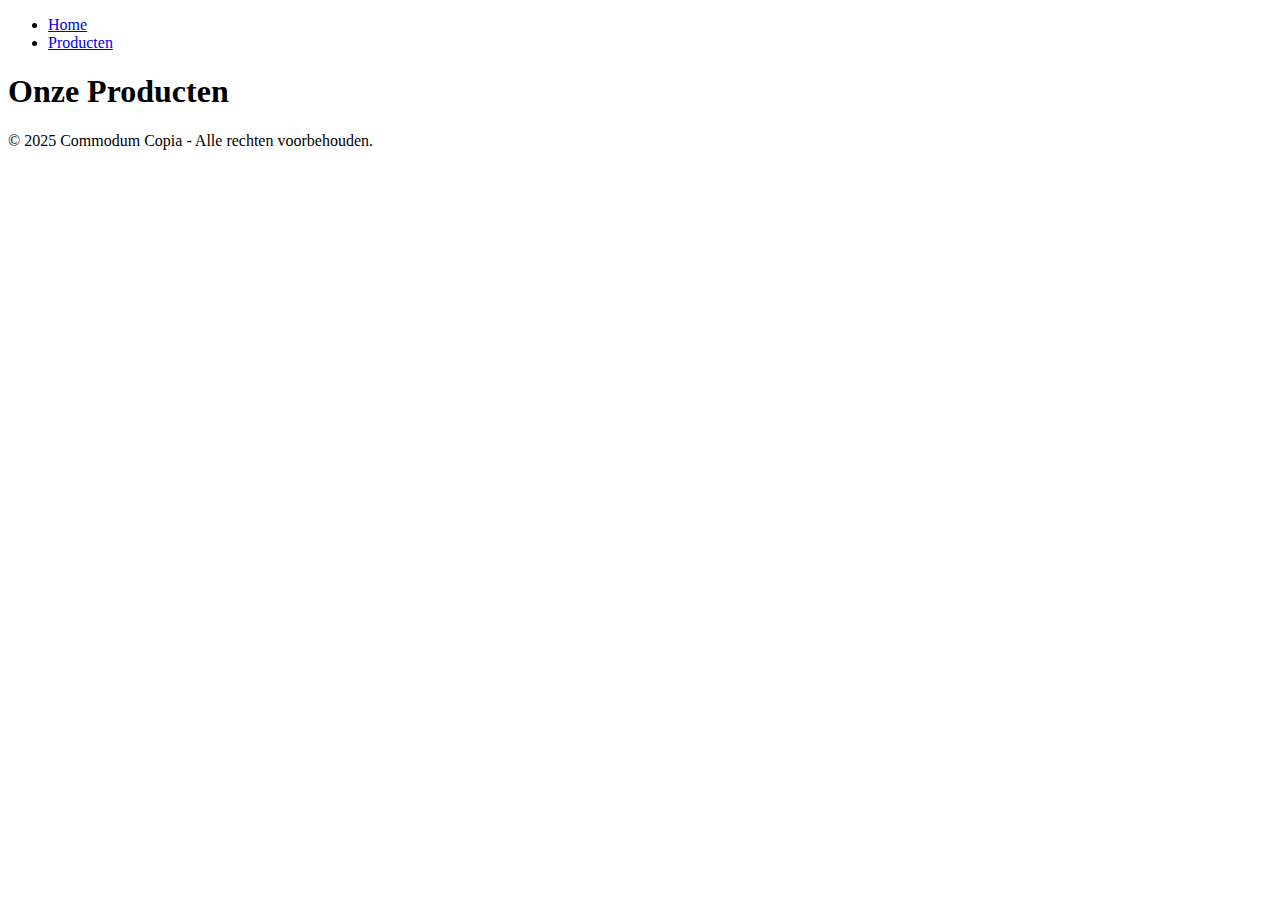
==== producten.html @ 19db2591 "Create producten.html" ====
<!DOCTYPE html>
<html lang="nl">
<head>
    <meta charset="UTF-8">
    <meta name="viewport" content="width=device-width, initial-scale=1.0">
    <title>Commodum Copia - Producten</title>
    <link rel="stylesheet" href="styles.css">
</head>
<body>
    <header>
        <nav>
            <ul>
                <li><a href="index.html">Home</a></li>
                <li><a href="producten.html">Producten</a></li>
            </ul>
        </nav>
    </header>

    <main>
        <section>
            <h1>Onze Producten</h1>
            <div id="product-list"></div>
        </section>
    </main>

    <footer>
        <p>&copy; 2025 Commodum Copia - Alle rechten voorbehouden.</p>
    </footer>

    <script src="script.js"></script>
</body>
</html>
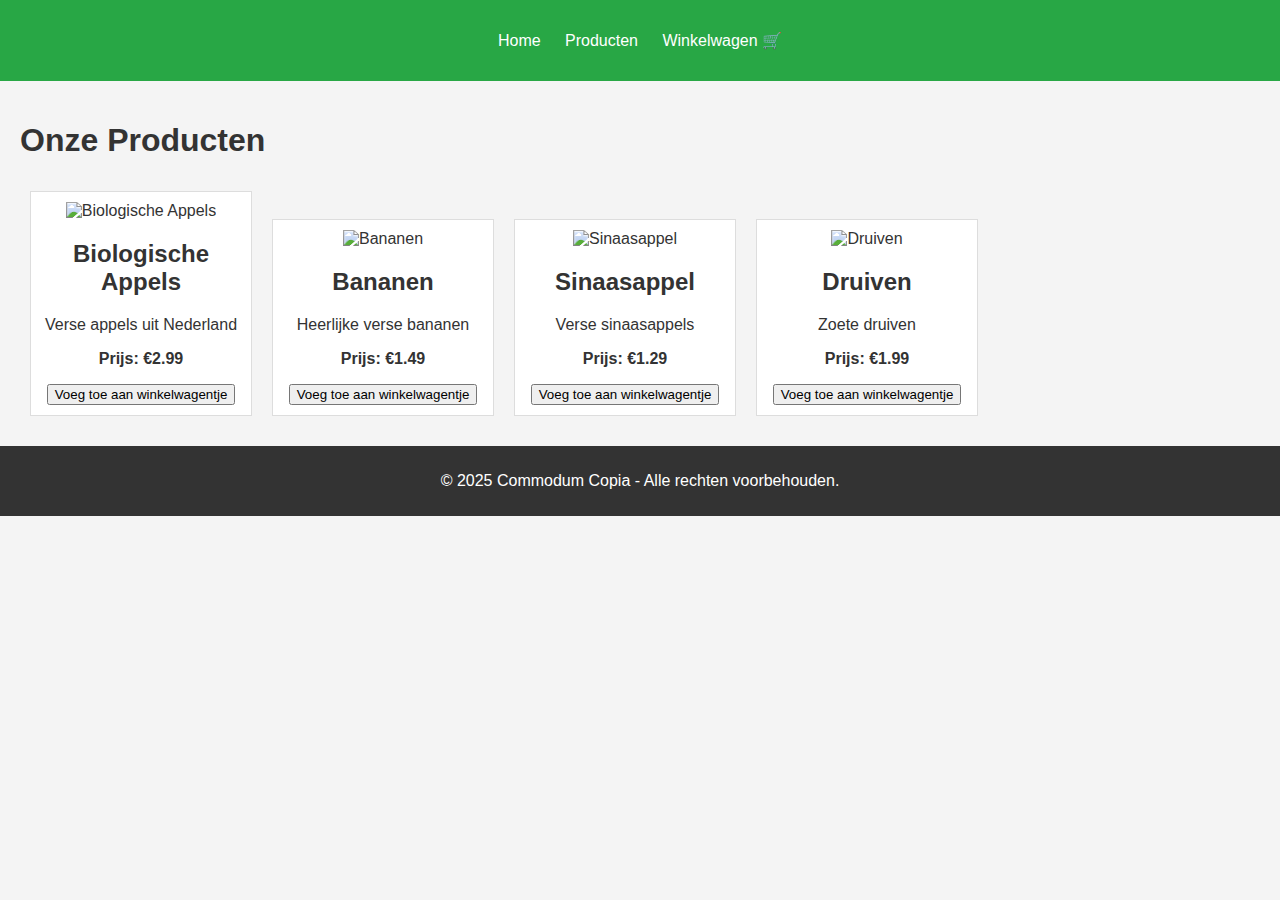
==== commit 1ea1042e: "Update producten.html" ====
--- a/producten.html
+++ b/producten.html
@@ -12,6 +12,7 @@
             <ul>
                 <li><a href="index.html">Home</a></li>
                 <li><a href="producten.html">Producten</a></li>
+                <li><a href="#" id="cart-icon" onclick="toggleCart()">Winkelwagen 🛒</a></li>
             </ul>
         </nav>
     </header>
--- a/styles.css
+++ b/styles.css
@@ -0,0 +1,71 @@
+body {
+    font-family: Arial, sans-serif;
+    background-color: #f4f4f4;
+    color: #333;
+    margin: 0;
+    padding: 0;
+}
+
+header {
+    background-color: #28a745;
+    color: white;
+    padding: 15px;
+    text-align: center;
+}
+
+nav ul {
+    list-style-type: none;
+    padding: 0;
+}
+
+nav ul li {
+    display: inline;
+    margin: 0 10px;
+}
+
+nav ul li a {
+    color: white;
+    text-decoration: none;
+}
+
+main {
+    padding: 20px;
+}
+
+.banner {
+    text-align: center;
+    padding: 20px;
+    background-color: #eafbea;
+}
+
+.banner img {
+    width: 100%;
+    max-width: 600px;
+}
+
+.aanbiedingen {
+    text-align: center;
+    padding: 20px;
+}
+
+.product {
+    border: 1px solid #ddd;
+    background-color: white;
+    padding: 10px;
+    margin: 10px;
+    text-align: center;
+    display: inline-block;
+    width: 200px;
+}
+
+.product img {
+    width: 100%;
+    height: auto;
+}
+
+footer {
+    background-color: #333;
+    color: white;
+    text-align: center;
+    padding: 10px;
+}
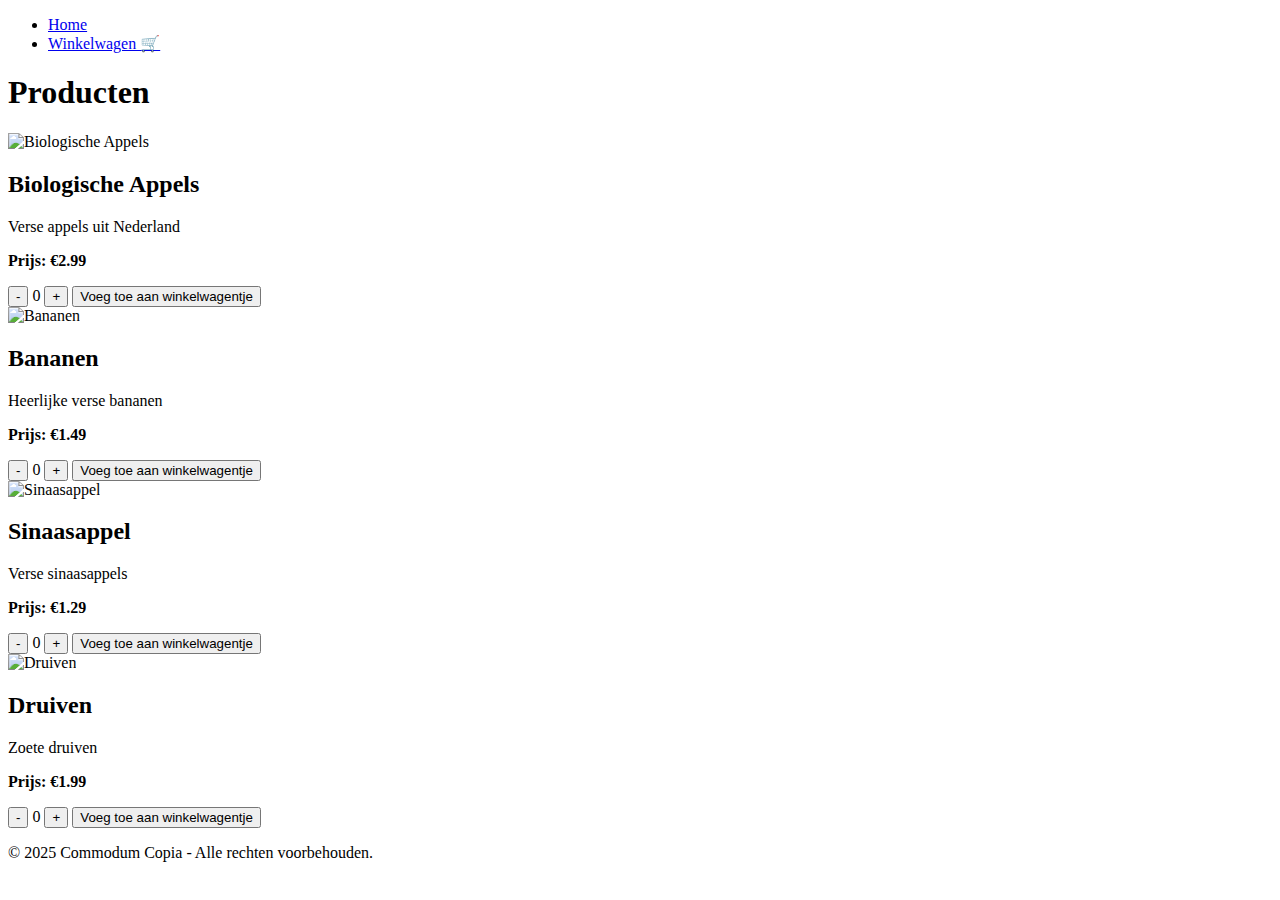
==== commit a79e74fc: "Update producten.html" ====
--- a/producten.html
+++ b/producten.html
@@ -11,15 +11,14 @@
         <nav>
             <ul>
                 <li><a href="index.html">Home</a></li>
-                <li><a href="producten.html">Producten</a></li>
-                <li><a href="#" id="cart-icon" onclick="toggleCart()">Winkelwagen 🛒</a></li>
+                <li style="margin-left: auto;"><a href="winkelwagen.html">Winkelwagen 🛒</a></li>
             </ul>
         </nav>
     </header>
 
     <main>
         <section>
-            <h1>Onze Producten</h1>
+            <h1>Producten</h1>
             <div id="product-list"></div>
         </section>
     </main>
--- a/styles.css
+++ b/styles.css
@@ -1,71 +1,72 @@
-body {
-    font-family: Arial, sans-serif;
-    background-color: #f4f4f4;
-    color: #333;
-    margin: 0;
-    padding: 0;
+let cart = JSON.parse(localStorage.getItem('cart')) || [];
+let totalPrice = cart.reduce((total, item) => total + item.price * item.quantity, 0);
+let selectedQuantity = {};  // Voor het bijhouden van de geselecteerde hoeveelheid per product
+
+document.addEventListener("DOMContentLoaded", function() {
+    // Laad producten op de productpagina
+    if (document.getElementById("product-list")) {
+        fetch('producten.json')
+            .then(response => response.json())
+            .then(data => {
+                let productList = document.getElementById("product-list");
+                data.forEach(product => {
+                    selectedQuantity[product.naam] = 0;  // Stel de geselecteerde hoeveelheid voor elk product in
+                    let productDiv = document.createElement("div");
+                    productDiv.classList.add("product");
+                    productDiv.innerHTML = `
+                        <img src="${product.afbeelding}" alt="${product.naam}">
+                        <h2>${product.naam}</h2>
+                        <p>${product.beschrijving}</p>
+                        <p><strong>Prijs: €${product.prijs}</strong></p>
+                        <button onclick="decreaseSelectedQuantity('${product.naam}')">-</button>
+                        <span>${selectedQuantity[product.naam]}</span>
+                        <button onclick="increaseSelectedQuantity('${product.naam}')">+</button>
+                        <button onclick="addToCart('${product.naam}', ${product.prijs})">Voeg toe aan winkelwagentje</button>
+                    `;
+                    productList.appendChild(productDiv);
+                });
+            })
+            .catch(error => console.error('Fout bij het laden van producten:', error));
+    }
+
+    // Laad winkelwagentje-items op de winkelwagentje-pagina
+    if (document.getElementById("cart-items")) {
+        updateCartDisplay();
+    }
+});
+
+function increaseSelectedQuantity(productName) {
+    selectedQuantity[productName]++;
+    updateSelectedQuantityDisplay(productName);
 }
 
-header {
-    background-color: #28a745;
-    color: white;
-    padding: 15px;
-    text-align: center;
+function decreaseSelectedQuantity(productName) {
+    if (selectedQuantity[productName] > 0) {
+        selectedQuantity[productName]--;
+        updateSelectedQuantityDisplay(productName);
+    }
 }
 
-nav ul {
-    list-style-type: none;
-    padding: 0;
+function updateSelectedQuantityDisplay(productName) {
+    const productDiv = document.querySelector(`div:has(h2:contains('${productName}'))`);
+    const quantityDisplay = productDiv.querySelector('span');
+    quantityDisplay.textContent = selectedQuantity[productName];
 }
 
-nav ul li {
-    display: inline;
-    margin: 0 10px;
+function addToCart(productName, productPrice) {
+    const quantity = selectedQuantity[productName];
+    if (quantity > 0) {
+        const existingProduct = cart.find(item => item.name === productName);
+        if (existingProduct) {
+            existingProduct.quantity += quantity;
+        } else {
+            cart.push({ name: productName, price: productPrice, quantity: quantity });
+        }
+        totalPrice += productPrice * quantity;
+        updateCartDisplay();
+        localStorage.setItem('cart', JSON.stringify(cart)); // Bewaar winkelwagentje in localStorage
+        selectedQuantity[productName] = 0;  // Reset de geselecteerde hoeveelheid na toevoeging
+    }
 }
 
-nav ul li a {
-    color: white;
-    text-decoration: none;
-}
-
-main {
-    padding: 20px;
-}
-
-.banner {
-    text-align: center;
-    padding: 20px;
-    background-color: #eafbea;
-}
-
-.banner img {
-    width: 100%;
-    max-width: 600px;
-}
-
-.aanbiedingen {
-    text-align: center;
-    padding: 20px;
-}
-
-.product {
-    border: 1px solid #ddd;
-    background-color: white;
-    padding: 10px;
-    margin: 10px;
-    text-align: center;
-    display: inline-block;
-    width: 200px;
-}
-
-.product img {
-    width: 100%;
-    height: auto;
-}
-
-footer {
-    background-color: #333;
-    color: white;
-    text-align: center;
-    padding: 10px;
-}
+// De andere functies blijven zoals ze zijn...
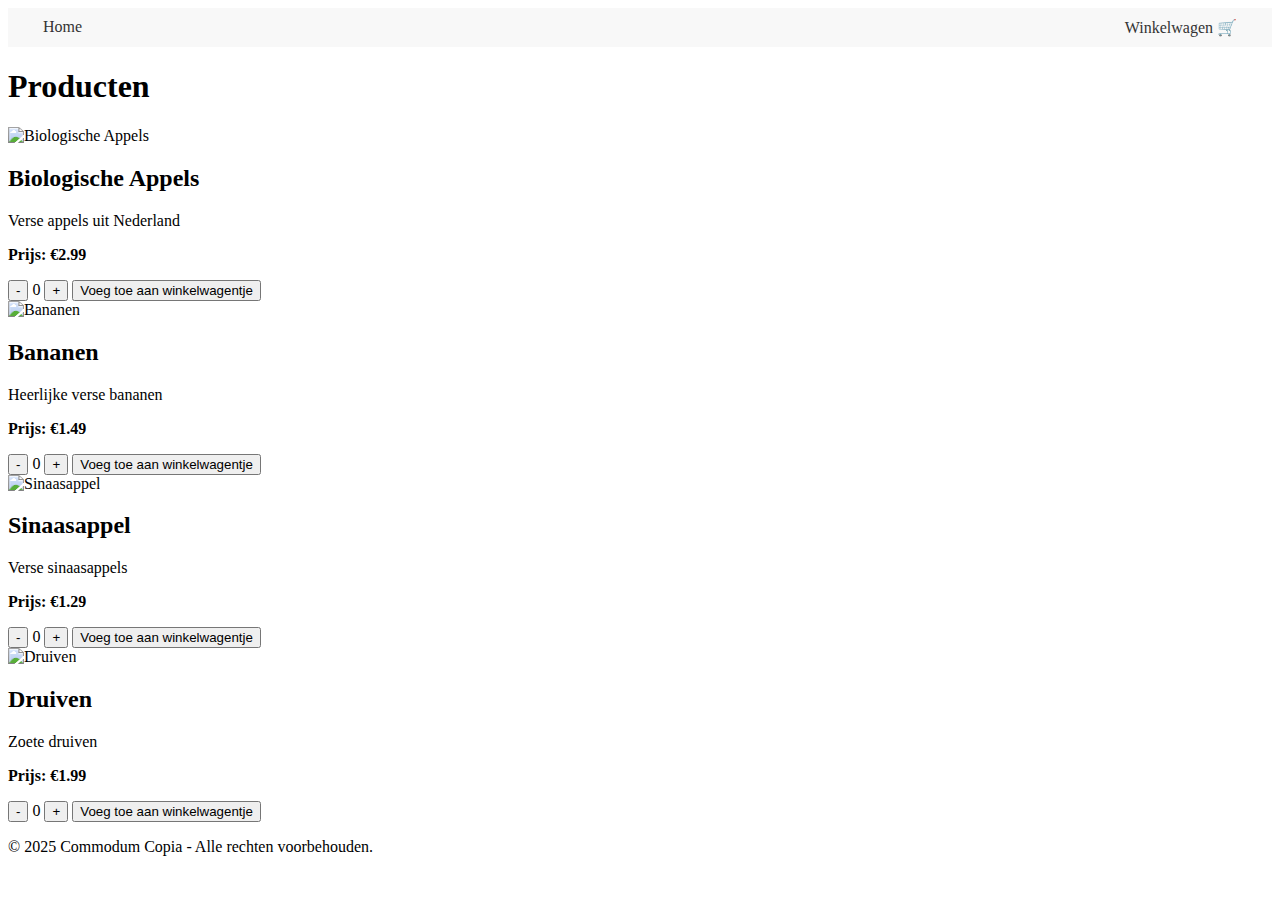
==== commit b7c880e0: "Update producten.html" ====
--- a/producten.html
+++ b/producten.html
@@ -17,10 +17,8 @@
     </header>
 
     <main>
-        <section>
-            <h1>Producten</h1>
-            <div id="product-list"></div>
-        </section>
+        <h1>Producten</h1>
+        <div id="product-list"></div>
     </main>
 
     <footer>
--- a/styles.css
+++ b/styles.css
@@ -1,72 +1,23 @@
-let cart = JSON.parse(localStorage.getItem('cart')) || [];
-let totalPrice = cart.reduce((total, item) => total + item.price * item.quantity, 0);
-let selectedQuantity = {};  // Voor het bijhouden van de geselecteerde hoeveelheid per product
-
-document.addEventListener("DOMContentLoaded", function() {
-    // Laad producten op de productpagina
-    if (document.getElementById("product-list")) {
-        fetch('producten.json')
-            .then(response => response.json())
-            .then(data => {
-                let productList = document.getElementById("product-list");
-                data.forEach(product => {
-                    selectedQuantity[product.naam] = 0;  // Stel de geselecteerde hoeveelheid voor elk product in
-                    let productDiv = document.createElement("div");
-                    productDiv.classList.add("product");
-                    productDiv.innerHTML = `
-                        <img src="${product.afbeelding}" alt="${product.naam}">
-                        <h2>${product.naam}</h2>
-                        <p>${product.beschrijving}</p>
-                        <p><strong>Prijs: €${product.prijs}</strong></p>
-                        <button onclick="decreaseSelectedQuantity('${product.naam}')">-</button>
-                        <span>${selectedQuantity[product.naam]}</span>
-                        <button onclick="increaseSelectedQuantity('${product.naam}')">+</button>
-                        <button onclick="addToCart('${product.naam}', ${product.prijs})">Voeg toe aan winkelwagentje</button>
-                    `;
-                    productList.appendChild(productDiv);
-                });
-            })
-            .catch(error => console.error('Fout bij het laden van producten:', error));
-    }
-
-    // Laad winkelwagentje-items op de winkelwagentje-pagina
-    if (document.getElementById("cart-items")) {
-        updateCartDisplay();
-    }
-});
-
-function increaseSelectedQuantity(productName) {
-    selectedQuantity[productName]++;
-    updateSelectedQuantityDisplay(productName);
+nav {
+    display: flex;
+    justify-content: space-between; /* Verdelen van de elementen */
+    background-color: #f8f8f8; /* Achtergrondkleur */
+    padding: 10px 20px; /* Padding voor de balk */
 }
 
-function decreaseSelectedQuantity(productName) {
-    if (selectedQuantity[productName] > 0) {
-        selectedQuantity[productName]--;
-        updateSelectedQuantityDisplay(productName);
-    }
+ul {
+    list-style-type: none; /* Verwijder de punten */
+    margin: 0; /* Verwijder marges */
+    padding: 0; /* Verwijder padding */
+    display: flex; /* Gebruik flexbox voor het verdelen van elementen */
+    width: 100%; /* Volledige breedte */
 }
 
-function updateSelectedQuantityDisplay(productName) {
-    const productDiv = document.querySelector(`div:has(h2:contains('${productName}'))`);
-    const quantityDisplay = productDiv.querySelector('span');
-    quantityDisplay.textContent = selectedQuantity[productName];
+li {
+    margin: 0 15px; /* Marges tussen de elementen */
 }
 
-function addToCart(productName, productPrice) {
-    const quantity = selectedQuantity[productName];
-    if (quantity > 0) {
-        const existingProduct = cart.find(item => item.name === productName);
-        if (existingProduct) {
-            existingProduct.quantity += quantity;
-        } else {
-            cart.push({ name: productName, price: productPrice, quantity: quantity });
-        }
-        totalPrice += productPrice * quantity;
-        updateCartDisplay();
-        localStorage.setItem('cart', JSON.stringify(cart)); // Bewaar winkelwagentje in localStorage
-        selectedQuantity[productName] = 0;  // Reset de geselecteerde hoeveelheid na toevoeging
-    }
+a {
+    text-decoration: none; /* Verwijder onderstreping */
+    color: #333; /* Tekstkleur */
 }
-
-// De andere functies blijven zoals ze zijn...
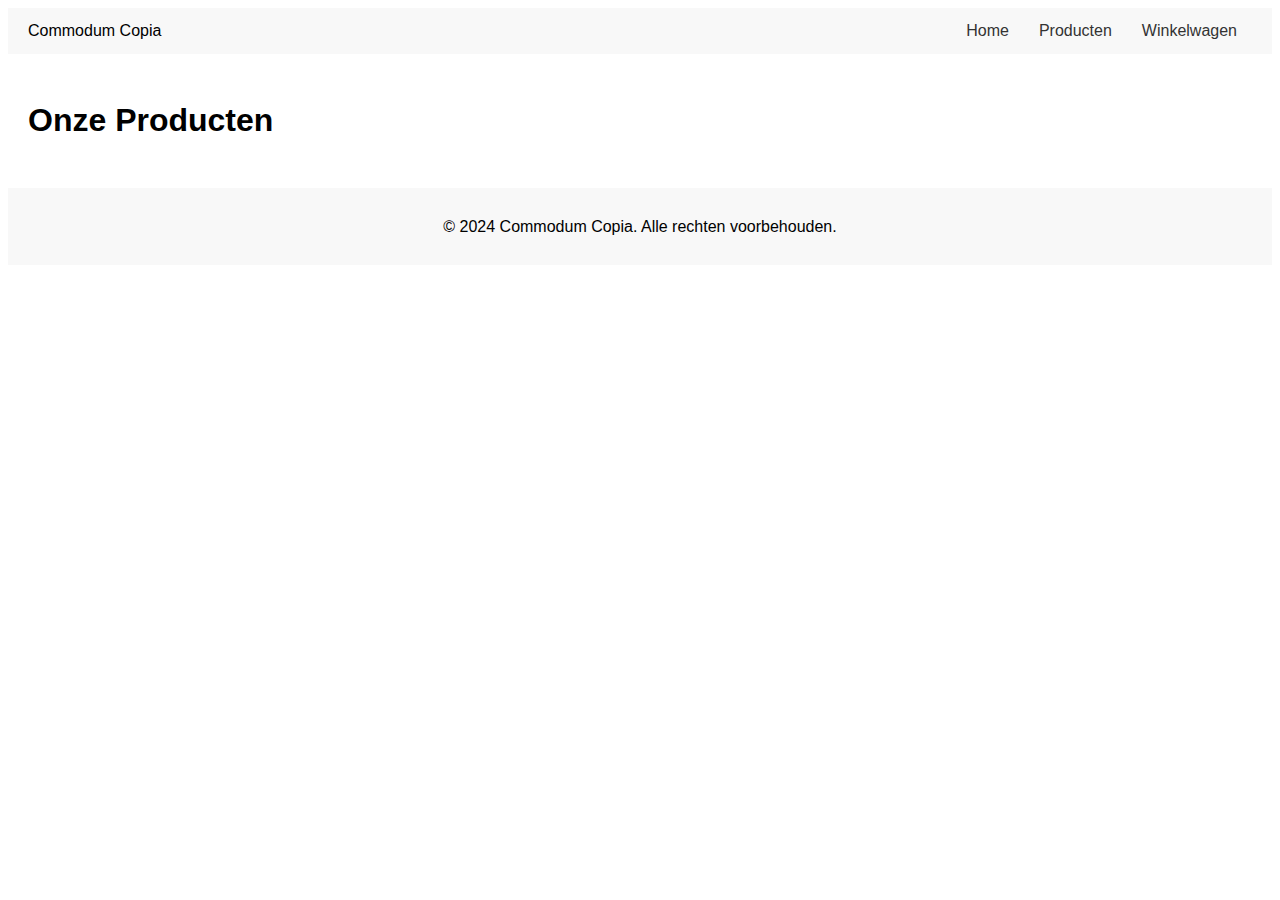
==== commit 9090418c: "Update producten.html" ====
--- a/producten.html
+++ b/producten.html
@@ -3,26 +3,32 @@
 <head>
     <meta charset="UTF-8">
     <meta name="viewport" content="width=device-width, initial-scale=1.0">
-    <title>Commodum Copia - Producten</title>
+    <title>Producten - Commodum Copia</title>
     <link rel="stylesheet" href="styles.css">
 </head>
 <body>
     <header>
         <nav>
+            <div class="logo">Commodum Copia</div>
             <ul>
                 <li><a href="index.html">Home</a></li>
-                <li style="margin-left: auto;"><a href="winkelwagen.html">Winkelwagen 🛒</a></li>
+                <li><a href="producten.html">Producten</a></li>
+                <li><a href="winkelwagen.html">Winkelwagen</a></li>
             </ul>
         </nav>
     </header>
 
     <main>
-        <h1>Producten</h1>
-        <div id="product-list"></div>
+        <section class="producten-container">
+            <h1>Onze Producten</h1>
+            <div id="producten-grid" class="producten-grid">
+                <!-- Producten worden dynamisch geladen via JavaScript -->
+            </div>
+        </section>
     </main>
 
     <footer>
-        <p>&copy; 2025 Commodum Copia - Alle rechten voorbehouden.</p>
+        <p>&copy; 2024 Commodum Copia. Alle rechten voorbehouden.</p>
     </footer>
 
     <script src="script.js"></script>
--- a/styles.css
+++ b/styles.css
@@ -1,23 +1,46 @@
+body {
+    font-family: Arial, sans-serif;
+    line-height: 1.6;
+}
+
+header {
+    background: #f8f8f8;
+    padding: 10px 20px;
+}
+
 nav {
     display: flex;
-    justify-content: space-between; /* Verdelen van de elementen */
-    background-color: #f8f8f8; /* Achtergrondkleur */
-    padding: 10px 20px; /* Padding voor de balk */
+    justify-content: space-between;
 }
 
 ul {
-    list-style-type: none; /* Verwijder de punten */
-    margin: 0; /* Verwijder marges */
-    padding: 0; /* Verwijder padding */
-    display: flex; /* Gebruik flexbox voor het verdelen van elementen */
-    width: 100%; /* Volledige breedte */
+    list-style-type: none;
+    margin: 0;
+    padding: 0;
+    display: flex;
 }
 
 li {
-    margin: 0 15px; /* Marges tussen de elementen */
+    margin: 0 15px;
 }
 
 a {
-    text-decoration: none; /* Verwijder onderstreping */
-    color: #333; /* Tekstkleur */
+    text-decoration: none;
+    color: #333;
 }
+
+main {
+    padding: 20px;
+}
+
+.product {
+    border: 1px solid #ccc;
+    padding: 10px;
+    margin: 10px 0;
+}
+
+footer {
+    text-align: center;
+    padding: 10px;
+    background: #f8f8f8;
+}
